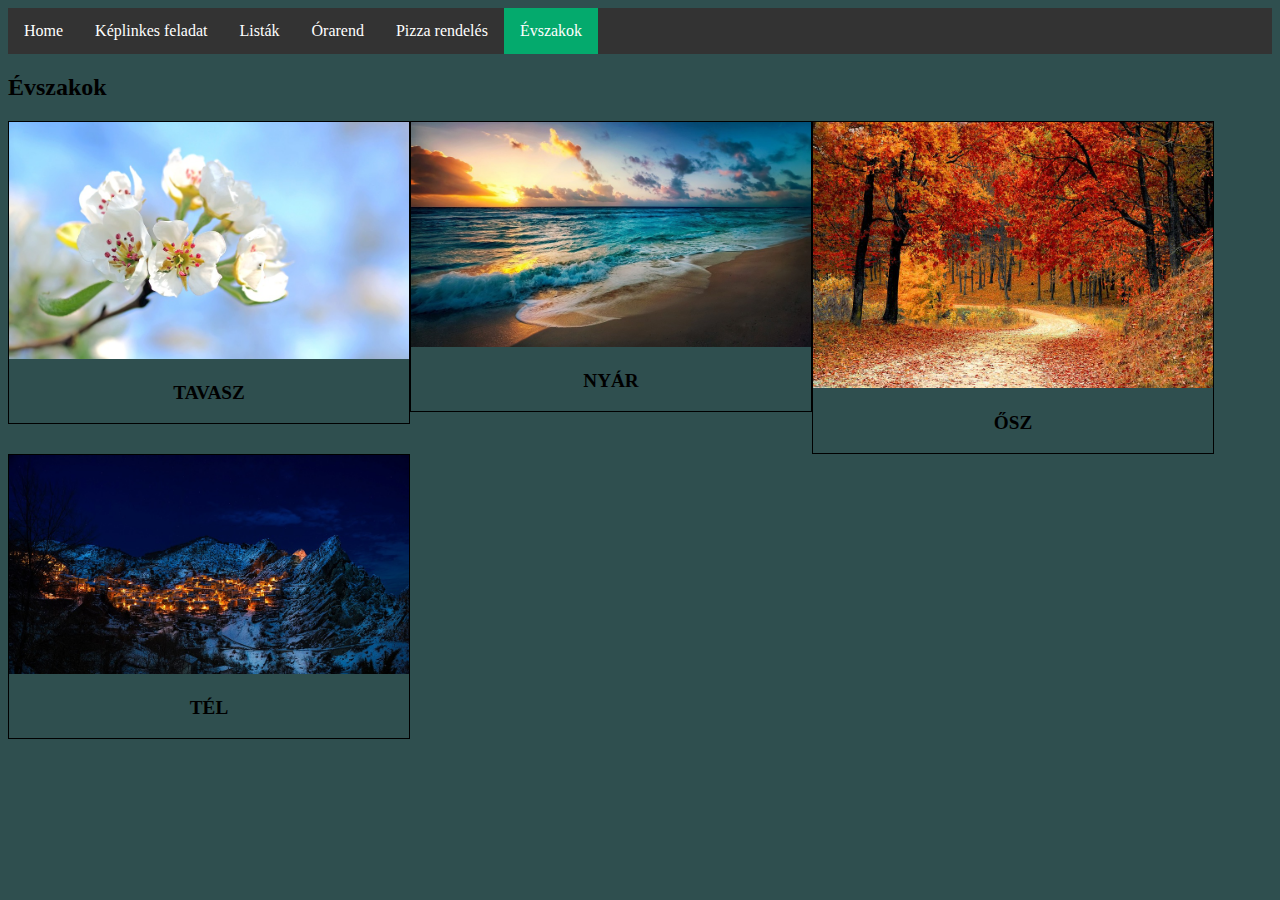
==== evszakok.html @ 10e90930 "Add files via upload" ====
<!DOCTYPE html>
<html lang="hu">

<head>
    <meta charset="UTF-8">
    <meta http-equiv="X-UA-Compatible" content="IE=edge">
    <meta name="viewport" content="width=device-width, initial-scale=1.0">
    <title>Évszakok</title>
    <link rel="stylesheet" href="style.css">
    <style>
        div {
            border: 1px solid black;
            transition: .5s;
        }
        div:hover{
            transform: scale(1.1);
        }
        .box1 {
            width: 400px;
            height: 400px;
            float: left;
        }
        .box2 {
            width: 400px;
            height: 400px;
            float: left;
        }
        .box3 {
            width: 400px;
            height: 400px;
            float: left;
        }
        .box4 {
          width: 400px;
          height: 400px;
          float: left;
        }
        p{
    font-size: larger;
    text-align: center;
    transition: .05s
  }
      .box {
        float: left;
      }
    </style>

    <style>
                ul {
            list-style-type: none;
            margin: 0;
            padding: 0;
            overflow: hidden;
            background-color: #333;
          }
          
          li {
            float: left;
          }
          
          li a {
            display: block;
            color: white;
            text-align: center;
            padding: 14px 16px;
            text-decoration: none;
          }
          
          li a:hover:not(.active) {
            background-color: #111;
          }
          
          .active {
            background-color: #04AA6D;
          }
    </style>
</head>

<body>
  <ul>
    <li><a href="index.html">Home</a></li>
    <li><a href="kep.html">Képlinkes feladat</a></li>
    <li><a href="listak.html">Listák</a></li>
    <li><a href="tablazat.html">Órarend</a></li>
    <li><a href="urlap.html">Pizza rendelés</a></li>
    <li><a class="active" href="evszakok.html">Évszakok</a></li>
  </ul>


     <h2>Évszakok</h2>

    <div class="box">
      <img src="spring.jpg" alt="" width="400px">
        <b><p>TAVASZ</p></b>
    </div>

    <div class="box">
      <img src="summer.jpg" alt="" width="400px">
        <b>
          <p>NYÁR</p>
        </b>
    </div>

    <div class="box">
      <img src="autumn.jpg" alt="" width="400px">
        <b>
          <p>ŐSZ</p>
        </b>
    </div>
   
    <div class="box">
      <img src="winter.jpg" alt="" width="400px">
      <b>
        <p>TÉL</p>
      </b>
    </div>

</body>

</html>
---- style.css ----
body {
    background-color: darkslategrey;
}

a {
   text-decoration: none;
}

ul {
    margin: 0;
    padding: 0;
    overflow: hidden;
    background: #333;
  }
li {
    list-style-type: none;
    float: left;
  }
li a {
    display: block;
    color: white;
    text-align: center;
    padding: 14px 16px;
    text-decoration: none;
  }
li a:hover:not(.active) {
    background-color: #111;
  }
.active {
    background-color: #04AA6D;
  }

.orarend td {
    border: solid 1px #000; 
}

.pizza td {
    border: none; 
}

.ollist li {
    float: none;
    list-style-type: decimal;
}

.evszakok td {
      border: none;
}

.ullist  li {
    padding-left: 25px;
    float: none;
    list-style-position:inside;
    color: #1ced00;
    list-style-type:disc;
    background-color: darkslategrey;
}
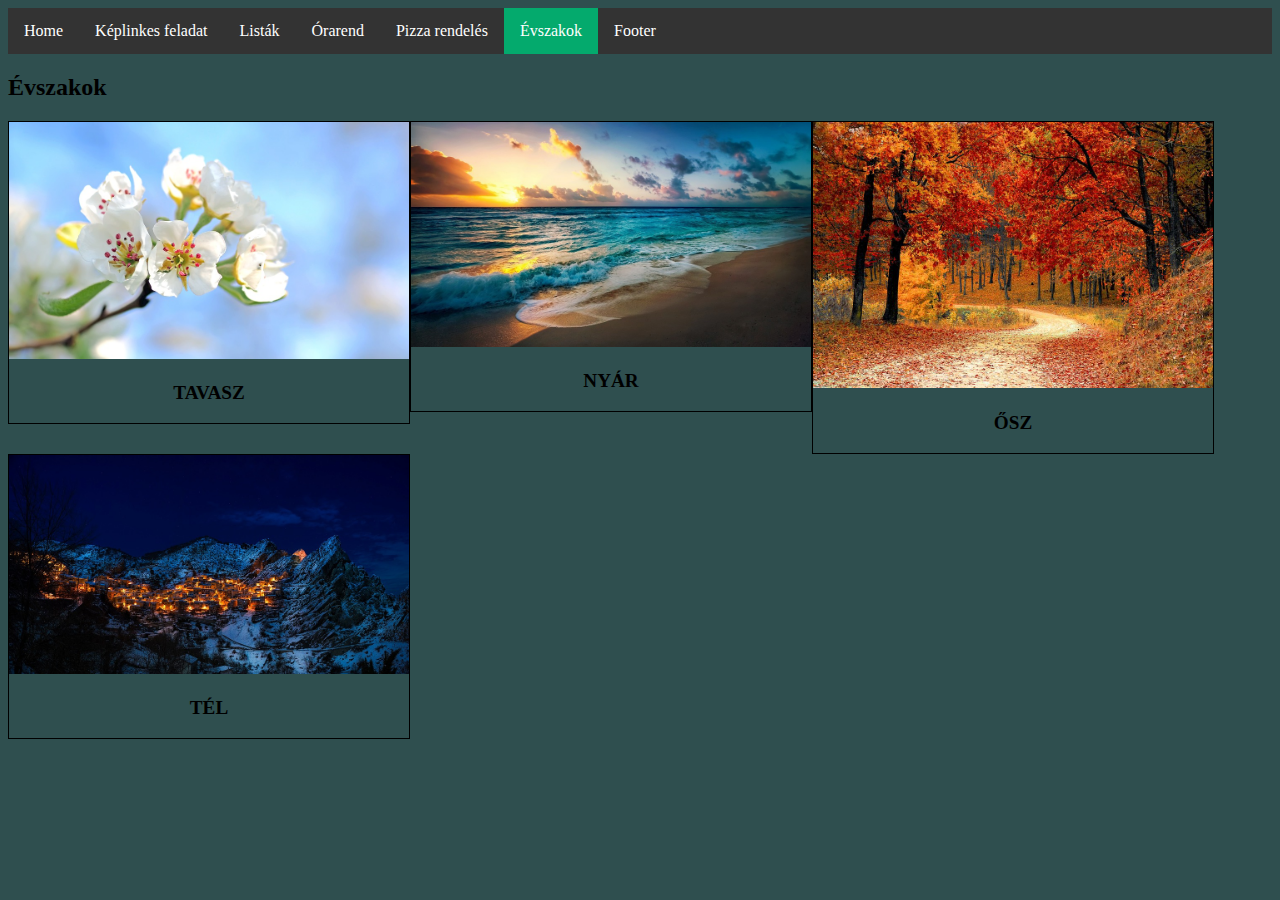
==== commit 1cc7cbcb: "Add files via upload" ====
--- a/evszakok.html
+++ b/evszakok.html
@@ -84,6 +84,7 @@
     <li><a href="tablazat.html">Órarend</a></li>
     <li><a href="urlap.html">Pizza rendelés</a></li>
     <li><a class="active" href="evszakok.html">Évszakok</a></li>
+    <li><a href="footer.html">Footer</a></li>
   </ul>
 
 
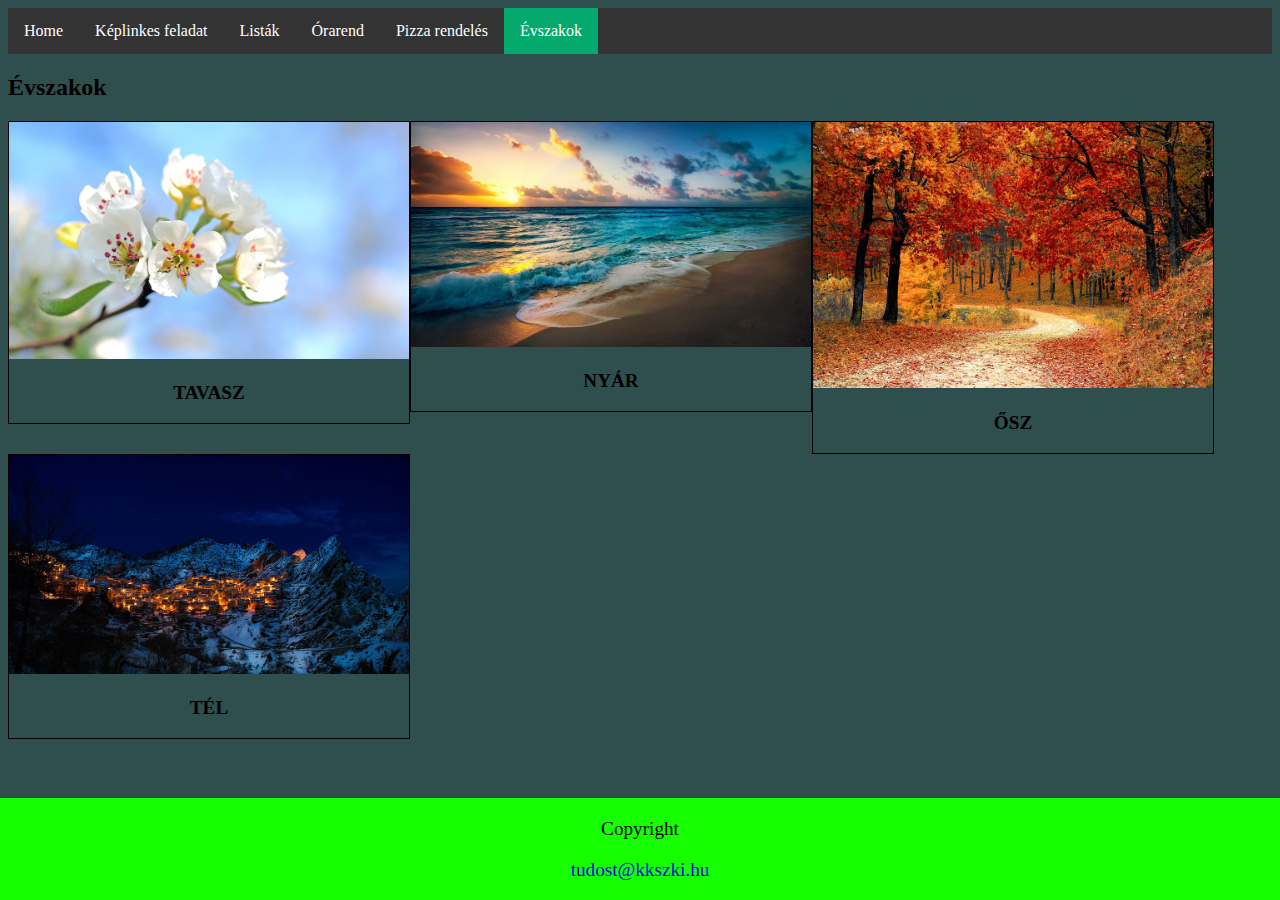
==== commit bc24d74b: "Add files via upload" ====
--- a/evszakok.html
+++ b/evszakok.html
@@ -43,6 +43,14 @@
       .box {
         float: left;
       }
+      footer { position: fixed;
+                left: 0;
+                bottom: 0;
+                width: 100%;
+                background-color: rgb(21, 255, 0);
+                color: rgb(0, 0, 0);
+                text-align: center;
+        }
     </style>
 
     <style>
@@ -84,7 +92,6 @@
     <li><a href="tablazat.html">Órarend</a></li>
     <li><a href="urlap.html">Pizza rendelés</a></li>
     <li><a class="active" href="evszakok.html">Évszakok</a></li>
-    <li><a href="footer.html">Footer</a></li>
   </ul>
 
 
@@ -116,6 +123,10 @@
       </b>
     </div>
 
+    <footer>
+      <p>Copyright</p>
+      <p><a href="tudost@kkszki.hu">tudost@kkszki.hu</a></p>
+    </footer>
 </body>
 
 </html>--- a/style.css
+++ b/style.css
@@ -54,4 +54,7 @@
     color: #1ced00;
     list-style-type:disc;
     background-color: darkslategrey;
+}
+table, th, td {
+  border: 1px solid black;
 }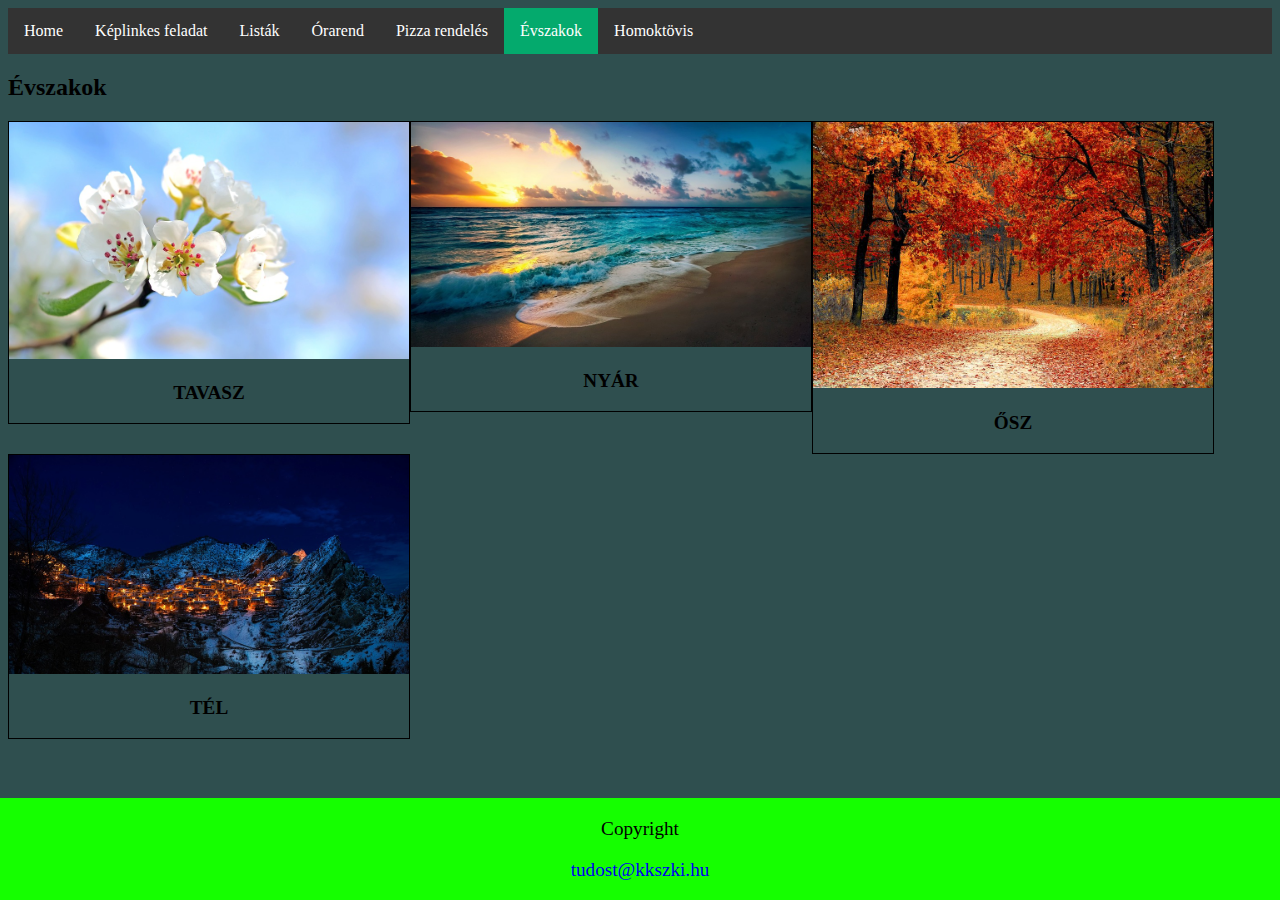
==== commit 791faac4: "Add files via upload" ====
--- a/evszakok.html
+++ b/evszakok.html
@@ -6,6 +6,12 @@
     <meta http-equiv="X-UA-Compatible" content="IE=edge">
     <meta name="viewport" content="width=device-width, initial-scale=1.0">
     <title>Évszakok</title>
+    <link rel="apple-touch-icon" sizes="180x180" href="apple-touch-icon.png">
+    <link rel="icon" type="image/png" sizes="32x32" href="favicon-32x32.png">
+    <link rel="icon" type="image/png" sizes="16x16" href="favicon-16x16.png">
+    <link rel="manifest" href="/site.webmanifest">
+    <meta name="msapplication-TileColor" content="#da532c">
+    <meta name="theme-color" content="#ffffff">
     <link rel="stylesheet" href="style.css">
     <style>
         div {
@@ -86,12 +92,13 @@
 
 <body>
   <ul>
-    <li><a href="index.html">Home</a></li>
+    <li><a href="index2.html">Home</a></li>
     <li><a href="kep.html">Képlinkes feladat</a></li>
     <li><a href="listak.html">Listák</a></li>
     <li><a href="tablazat.html">Órarend</a></li>
     <li><a href="urlap.html">Pizza rendelés</a></li>
     <li><a class="active" href="evszakok.html">Évszakok</a></li>
+    <li><a href="homoktovis.html">Homoktövis</a></li>
   </ul>
 
 
--- a/style.css
+++ b/style.css
@@ -54,7 +54,4 @@
     color: #1ced00;
     list-style-type:disc;
     background-color: darkslategrey;
-}
-table, th, td {
-  border: 1px solid black;
 }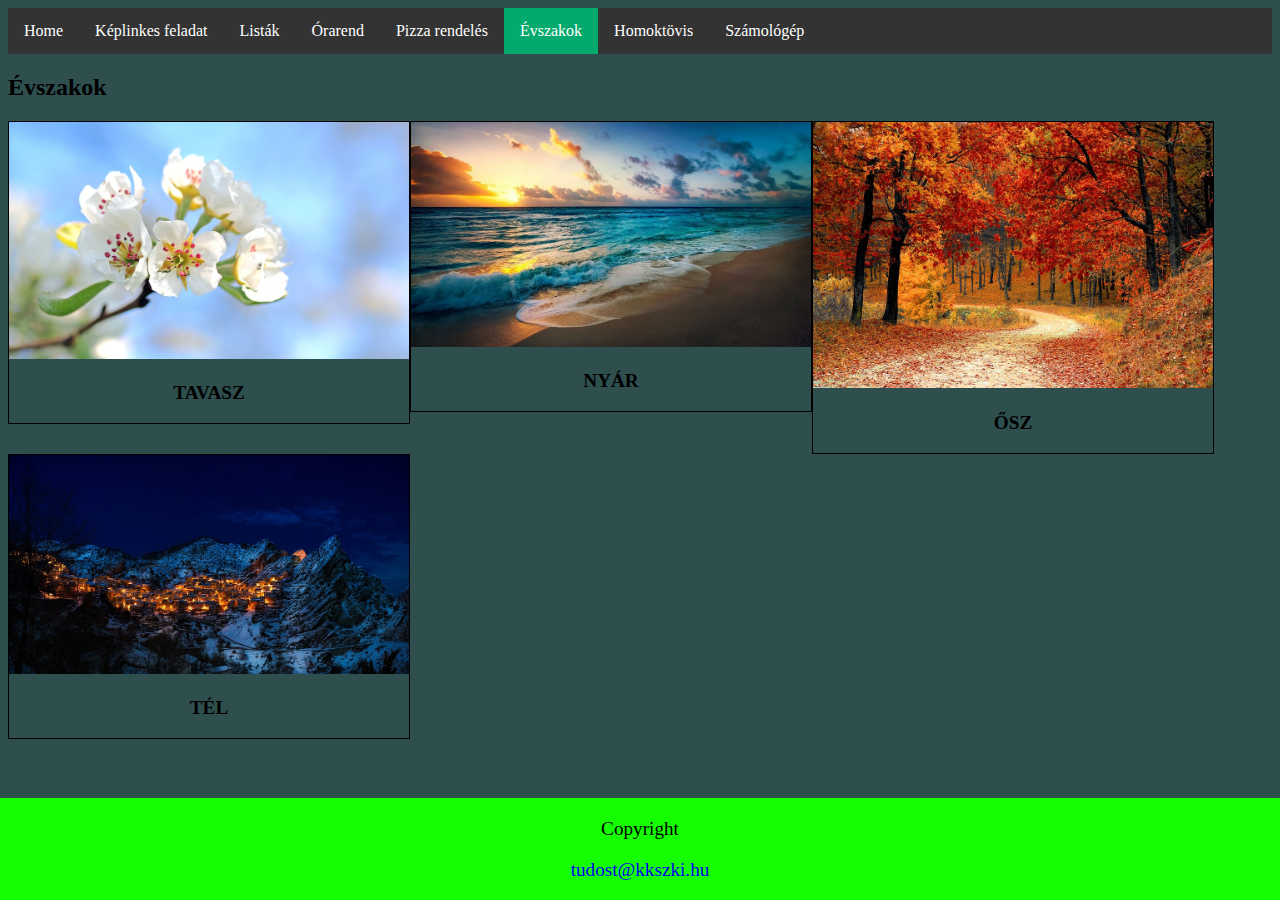
==== commit 361283ea: "Add files via upload" ====
--- a/evszakok.html
+++ b/evszakok.html
@@ -99,6 +99,7 @@
     <li><a href="urlap.html">Pizza rendelés</a></li>
     <li><a class="active" href="evszakok.html">Évszakok</a></li>
     <li><a href="homoktovis.html">Homoktövis</a></li>
+    <li><a href="szamologep.html">Számológép</a></li>
   </ul>
 
 
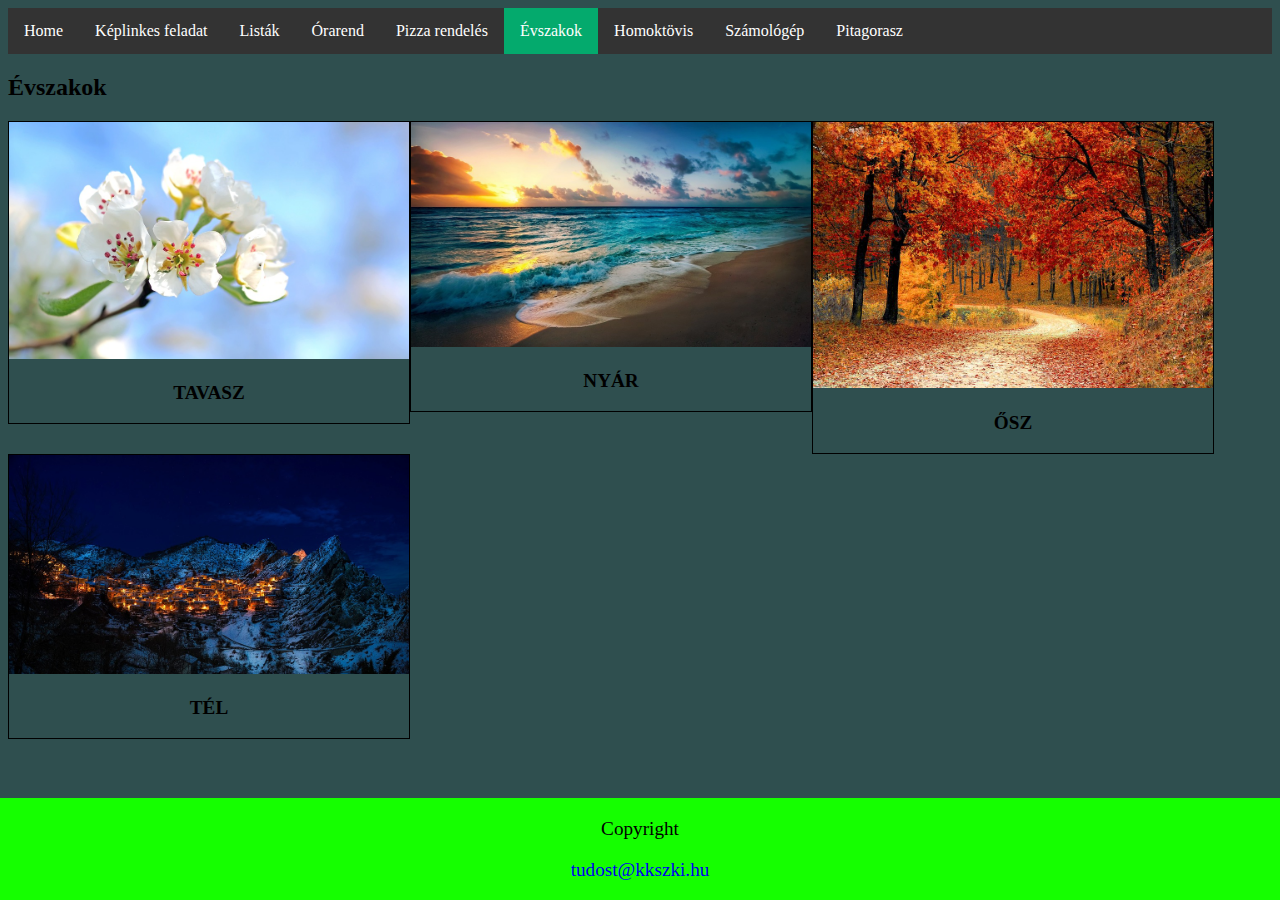
==== commit df4beb83: "Add files via upload" ====
--- a/evszakok.html
+++ b/evszakok.html
@@ -100,6 +100,7 @@
     <li><a class="active" href="evszakok.html">Évszakok</a></li>
     <li><a href="homoktovis.html">Homoktövis</a></li>
     <li><a href="szamologep.html">Számológép</a></li>
+    <li><a href="pitagorasz.html">Pitagorasz</a></li>
   </ul>
 
 
